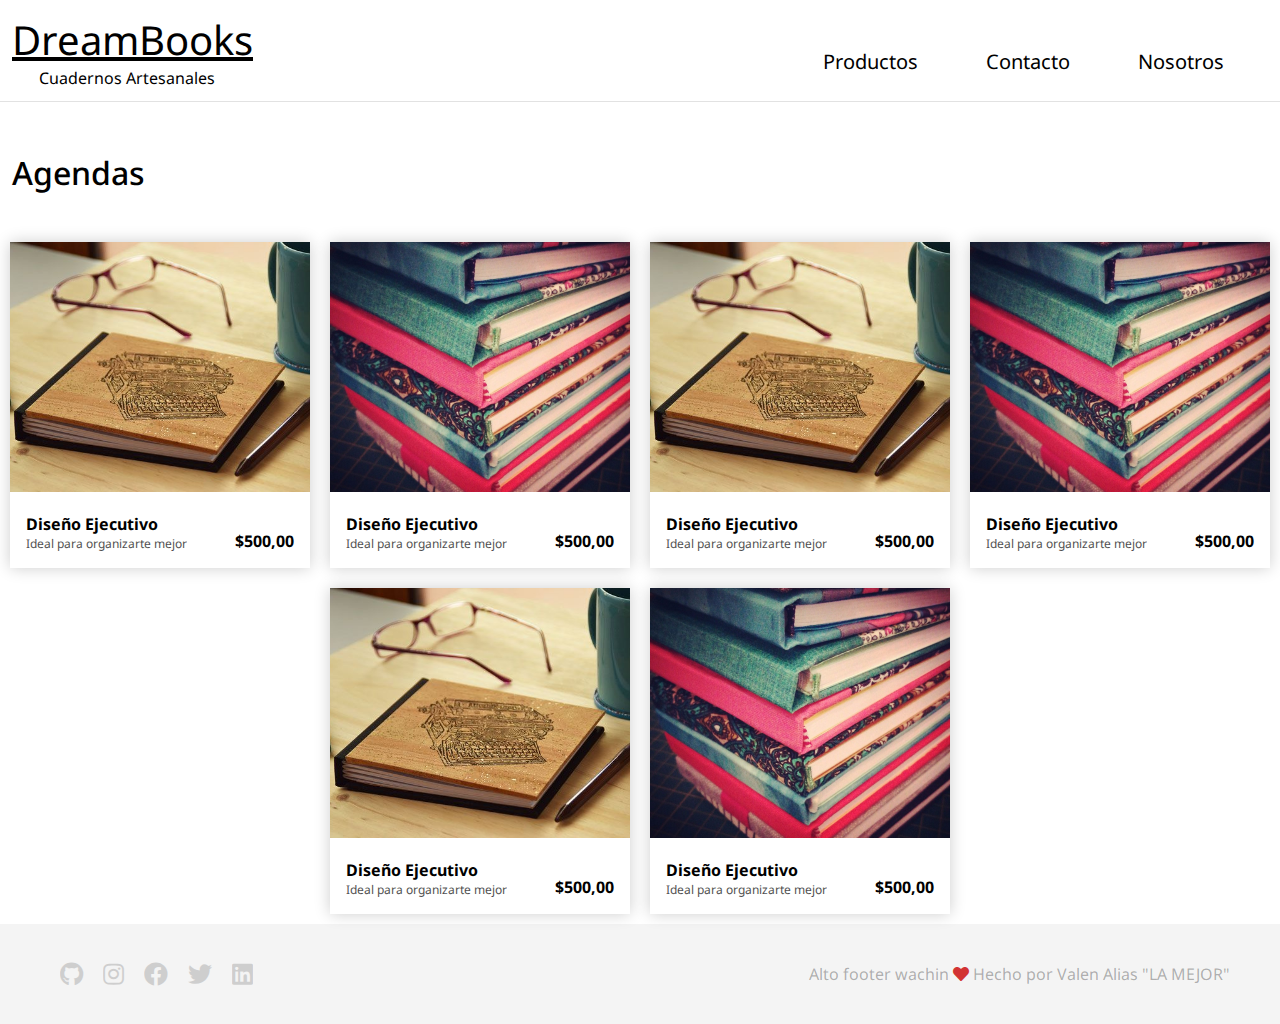
==== agendas.html @ cdf96f75 "Add files via upload" ====
<!DOCTYPE html>
<html lang="es">

    <head>
        <title>DreamBooks | Productos</title>
        <meta charset="utf-8">
        <meta name="keywords" content="cuadernos artesanales, artesanías, agendas, diarios, viajes, diarios viajeros">
        <link href="https://fonts.googleapis.com/css2?family=Noto+Sans&display=swap" rel="stylesheet">
        <link href="https://fonts.googleapis.com/css2?family=Noto+Sans&display=swap" rel="stylesheet">
        <link rel="stylesheet" href="https://stackpath.bootstrapcdn.com/bootstrap/4.5.0/css/bootstrap.min.css" integrity="sha384-9aIt2nRpC12Uk9gS9baDl411NQApFmC26EwAOH8WgZl5MYYxFfc+NcPb1dKGj7Sk" crossorigin="anonymous">
        <link rel="stylesheet" href="https://use.fontawesome.com/releases/v5.2.0/css/all.css">
        <link rel="stylesheet" href="estilos.css">
    </head>

    <body>

        <header>
            <div class="container-logo">
             <div class="nombre-empresa">
                <a href="index.html">
                 DreamBooks
                </a>
             </div>
             <div class="subtitulo-empresa">
                 Cuadernos Artesanales
             </div>
             </div>
             
             <nav>
                 <ul class="list-inline tabs-underlined">
                     <li>
                       <a href="secciones.html" class="tab-underlined">Productos</a>
                     </li>
                     <li>
                       <a href="#" class="tab-underlined">Contacto</a>
                     </li>
                     <li>
                       <a href="#" class="tab-underlined">Nosotros</a>
                     </li>
                   </ul>
             </nav>
         </header>

        <div><h1>Agendas</h1></div>

        <div id="productos">

            <div class="card-trip">
                <img src="Imagenes/cuaderno-1.jpg" />
                <div class="card-trip-infos">
                <div>
                    <h2>Diseño Ejecutivo</h2>
                    <p>Ideal para organizarte mejor</p>
                </div>
                <h2 class="card-trip-pricing">$500,00</h2>
                </div>
            </div>

            <div class="card-trip">
                <img src="Imagenes/cuaderno-2.jpg" />
                <div class="card-trip-infos">
                <div>
                    <h2>Diseño Ejecutivo</h2>
                    <p>Ideal para organizarte mejor</p>
                </div>
                <h2 class="card-trip-pricing">$500,00</h2>
                </div>
            </div>

            <div class="card-trip">
                <img src="Imagenes/cuaderno-1.jpg" />
                <div class="card-trip-infos">
                <div>
                    <h2>Diseño Ejecutivo</h2>
                    <p>Ideal para organizarte mejor</p>
                </div>
                <h2 class="card-trip-pricing">$500,00</h2>
                </div>
            </div>

            <div class="card-trip">
                <img src="Imagenes/cuaderno-2.jpg" />
                <div class="card-trip-infos">
                <div>
                    <h2>Diseño Ejecutivo</h2>
                    <p>Ideal para organizarte mejor</p>
                </div>
                <h2 class="card-trip-pricing">$500,00</h2>
                </div>
            </div>

            <div class="card-trip">
                <img src="Imagenes/cuaderno-1.jpg" />
                <div class="card-trip-infos">
                <div>
                    <h2>Diseño Ejecutivo</h2>
                    <p>Ideal para organizarte mejor</p>
                </div>
                <h2 class="card-trip-pricing">$500,00</h2>
                </div>
            </div>

            <div class="card-trip">
                <img src="Imagenes/cuaderno-2.jpg" />
                <div class="card-trip-infos">
                <div>
                    <h2>Diseño Ejecutivo</h2>
                    <p>Ideal para organizarte mejor</p>
                </div>
                <h2 class="card-trip-pricing">$500,00</h2>
                </div>
            </div>
          
        </div>

        <footer>

            <div class="footer">
                <div class="footer-links">
                  <a href="#"><i class="fab fa-github"></i></a>
                  <a href="#"><i class="fab fa-instagram"></i></a>
                  <a href="#"><i class="fab fa-facebook"></i></a>
                  <a href="#"><i class="fab fa-twitter"></i></a>
                  <a href="#"><i class="fab fa-linkedin"></i></a>
                </div>
                <div class="footer-copyright">
                  Alto footer wachin <i class="fas fa-heart"></i> Hecho por Valen Alias "LA MEJOR"
                </div>
              </div>          
    
        </footer>

    </body>
---- estilos.css ----
header {
    display: flex;
    background-color: #fff;
    border-bottom: 1px solid rgba(110, 109, 109, 0.2);
    padding-bottom: 10px;
}

body {
    margin: 0;
    background-color: #fff;
    font-family: "Noto Sans";
    font-style: normal;
}

/*.container-logo {

}*/

.nombre-empresa {
    font-family: "Noto Sans";
    font-size: 2.5em;
    padding:12px 0px 0px 12px;
}

.nombre-empresa a {
    color: #000000;
}

.nombre-empresa a:hover{
    text-decoration: none;
}

.subtitulo-empresa {
    font-family: "Noto Sans";
    font-size: 1em;
    text-align: center;
}

nav {
    display: flex;
    justify-content: flex-end;
    width: 100%;
    padding-top: 20px;
}

nav ul {
    display: flex;
    padding: 12px 12px 0px 0px;
}

nav ul li {
    margin-right: 1em;
    list-style: none;
    font-family: "Noto Sans";
    font-size: 20px;
}
 
.tabs-underlined {
    display: flex;
    align-items: center;
}
 
.tabs-underlined .tab-underlined {
    color: black;
    padding: 8px;
    margin: 8px 16px;
    cursor: pointer;
    text-decoration: none;
    border-bottom: 4px solid transparent;
}

.tabs-underlined .tab-underlined:hover {
    border-bottom: 3px solid #555555;
}

main {
    background-color: #cdeac0;
    margin-top: 20px;
    margin-bottom: 20px;
}

footer {
    background-color: #fff;
    height: 100px;
    width: 100%;
}

#productos {
    display: flex;
    flex-wrap: wrap;
    width: 100%;
    justify-content: center;
}

.producto {
    background: #FFFFFF;
    border: 3px solid rgba(148, 140, 140, 0.54);
    box-sizing: border-box;
    box-shadow: 0px 4px 4px rgba(0, 0, 0, 0.25);
    border-radius: 10px;
    margin: 10px;
    padding: 22px;
}

.producto .foto img {
    width: 300px;
    height: 250px;
}

h1 {
font-weight: 500;
font-size: 2.0em;
line-height: 75px;
display: flex;
align-items: center;
padding:12px 0px 0px 12px;
}

#secciones {
    display: flex;
    flex-wrap: wrap;
    width: 100%;
    justify-content: center;
}

.seccion{
    display: flex;
    flex-direction: column;
    background-color: white;
    padding: 28px 12px 16px 12px;
    margin: 10px;
    height: 310px;
}

.seccion .titulo-seccion {
    position: relative;
    top: -300px;
    color: white;
    font-family: Noto Sans;
    font-style: italic;
    font-weight: normal;
    font-size: 48px;
}

.seccion img {
    width: 427px;
    height: 310px;
}

.carousel-img {
    width: 600px;
    height: 400px;
}


.card-category {
    background-size: cover;
    background-position: center;
    height: 310px;
    width: 427px;
    display: flex;
    justify-content: center;
    align-items: center;
    color: white;
    font-size: 24px;
    font-weight: bold;
    text-shadow: 1px 1px 3px rgba(0,0,0,0.2);
    border-radius: 5px;
    box-shadow: 0 0 15px rgba(0,0,0,0.2);
    margin: 10px;
    
}

.card-category h2 {
    transition: transform 0.3s ease-in-out 0s;
}

.card-category:hover h2 {
    transform: scale(1.3);
}

.cards {
    display: flex;
    flex-wrap: wrap;
    width: 100%;
    justify-content: center;
}

.cards a {
    color: #000000;
}

.cards a:hover{
    text-decoration: none;
}

@media (min-width: 100px) and (max-width: 575px) {
.cards {
    grid-template-columns: 1fr;
    }
}
  

@media (min-width: 576px) {
    .cards {
      grid-template-columns: 1fr;
    }
}
  

@media (min-width: 768px) {
    .cards {
      grid-template-columns: 1fr 1fr;
    }
}
  

@media (min-width: 992px) {
    .cards {
      grid-template-columns: 1fr 1fr 1fr;
    }
}
  

@media (min-width: 1200px) {
    .cards {
      grid-template-columns: 1fr 1fr 1fr;
    }
}

.card-trip {
    overflow: hidden;
    background: white;
    box-shadow: 0 0 15px rgba(0,0,0,0.2);
    margin: 10px;
}
  
.card-trip > img {
    width: 300px;
    height: 250px;
    object-fit: cover;
}
  
.card-trip h2 {
    font-size: 16px;
    font-weight: bold;
    margin: 0;
}
  
.card-trip p {
    font-size: 12px;
    opacity: .7;
    margin: 0;
}
  
  
.card-trip .card-trip-infos {
    padding: 16px;
    display: flex;
    justify-content: space-between;
    align-items: flex-end;
    position: relative;
}
  
.card-trip-infos .card-trip-user {
    position: absolute;
    right: 16px;
    top: -20px;
    width: 40px;
}
  





.footer {
    background: #F4F4F4;
    display: flex;
    align-items: center;
    justify-content: space-between;
    height: 100px;
    padding: 0px 50px;
    color: rgba(0,0,0,0.3);
}
  
.footer-links {
    display: flex;
    align-items: center;
}

.footer-links a {
    color: black;
    opacity: 0.15;
    text-decoration: none;
    font-size: 24px;
    padding: 0px 10px;
    transition: transform 0.3s ease-in-out 0s;

}

.footer-links a:hover {
    opacity: 1;
    transform: scale(1.3);
}

.footer .fa-heart {
    color: #D23333;
}
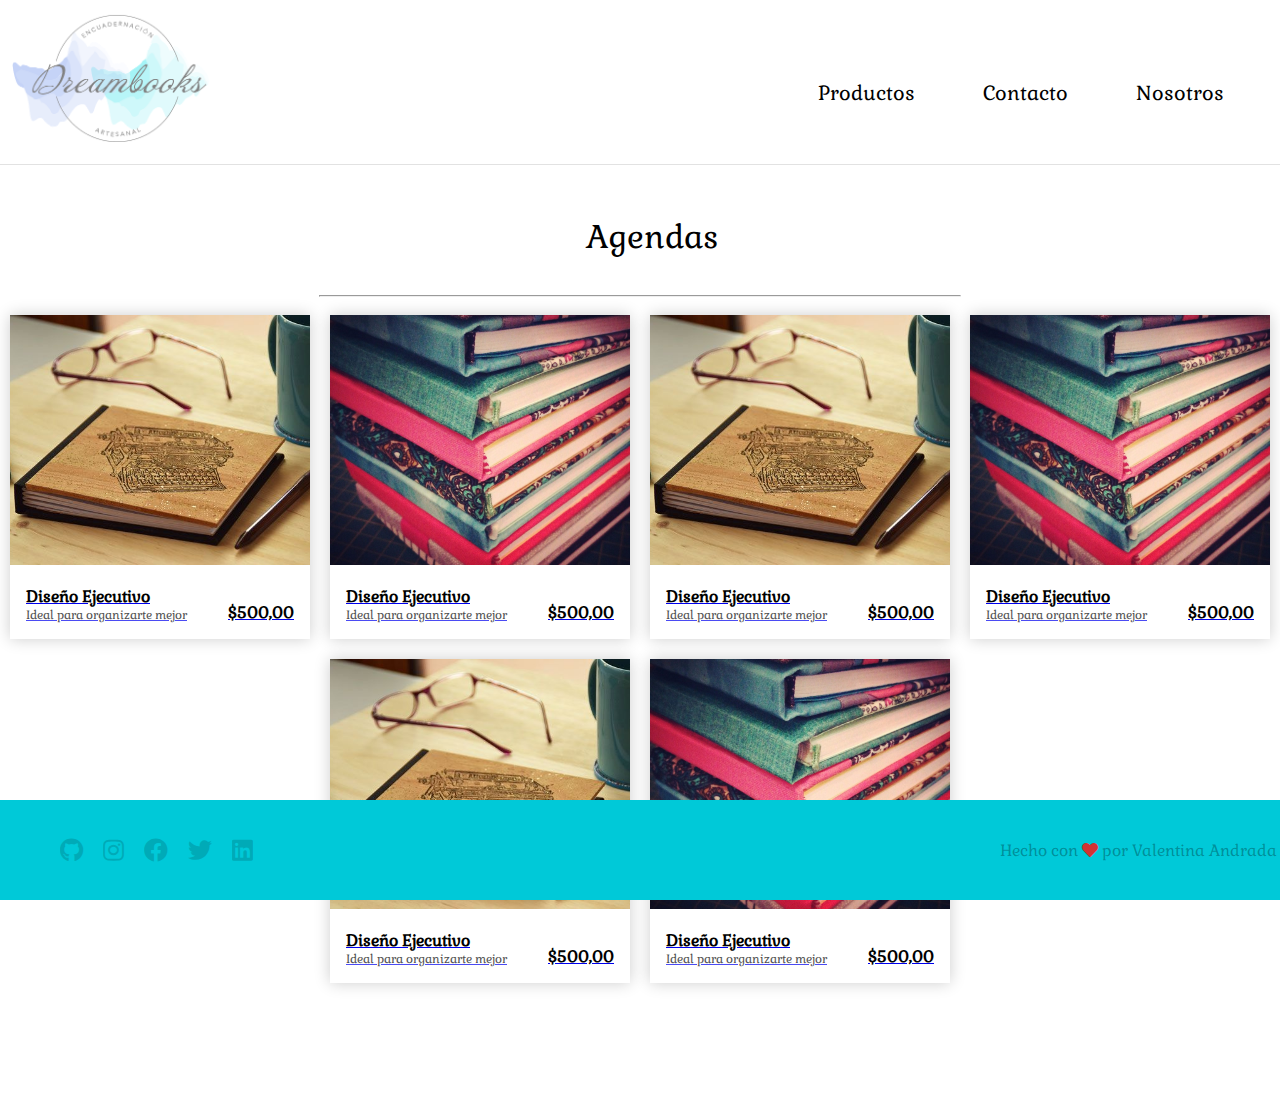
==== commit 23600368: "correciones varias" ====
--- a/agendas.html
+++ b/agendas.html
@@ -2,11 +2,11 @@
 <html lang="es">
 
     <head>
-        <title>DreamBooks | Productos</title>
+        <title>DreamBooks | Cuadernos Artesanales</title>
         <meta charset="utf-8">
         <meta name="keywords" content="cuadernos artesanales, artesanías, agendas, diarios, viajes, diarios viajeros">
-        <link href="https://fonts.googleapis.com/css2?family=Noto+Sans&display=swap" rel="stylesheet">
-        <link href="https://fonts.googleapis.com/css2?family=Noto+Sans&display=swap" rel="stylesheet">
+        <link rel="icon" href="imagenes/favicon-libro.gif">
+        <link href="https://fonts.googleapis.com/css2?family=Gabriela&family=Noto+Sans&display=swap" rel="stylesheet">
         <link rel="stylesheet" href="https://stackpath.bootstrapcdn.com/bootstrap/4.5.0/css/bootstrap.min.css" integrity="sha384-9aIt2nRpC12Uk9gS9baDl411NQApFmC26EwAOH8WgZl5MYYxFfc+NcPb1dKGj7Sk" crossorigin="anonymous">
         <link rel="stylesheet" href="https://use.fontawesome.com/releases/v5.2.0/css/all.css">
         <link rel="stylesheet" href="estilos.css">
@@ -16,118 +16,125 @@
 
         <header>
             <div class="container-logo">
-             <div class="nombre-empresa">
-                <a href="index.html">
-                 DreamBooks
-                </a>
-             </div>
-             <div class="subtitulo-empresa">
-                 Cuadernos Artesanales
-             </div>
-             </div>
-             
-             <nav>
-                 <ul class="list-inline tabs-underlined">
-                     <li>
-                       <a href="secciones.html" class="tab-underlined">Productos</a>
-                     </li>
-                     <li>
-                       <a href="#" class="tab-underlined">Contacto</a>
-                     </li>
-                     <li>
-                       <a href="#" class="tab-underlined">Nosotros</a>
-                     </li>
-                   </ul>
-             </nav>
-         </header>
+                <div class="nombre-empresa">
+                    <a href="index.html">
+                        <img src="imagenes/logotipo.png" style=" width: 200px;"alt="">
+                    </a>
+                </div>
+            </div>
 
-        <div><h1>Agendas</h1></div>
+            <nav>
+                <ul class="list-inline tabs-underlined">
+                    <li>
+                        <a href="secciones.html" class="tab-underlined">Productos</a>
+                    </li>
+                    <li>
+                        <a href="#" class="tab-underlined">Contacto</a>
+                    </li>
+                    <li>
+                        <a href="#" class="tab-underlined">Nosotros</a>
+                    </li>
+                </ul>
+            </nav>
+        </header>
+
+        <h1 id="agendas">Agendas</h1>
+        <hr>
 
         <div id="productos">
 
             <div class="card-trip">
-                <img src="Imagenes/cuaderno-1.jpg" />
-                <div class="card-trip-infos">
-                <div>
-                    <h2>Diseño Ejecutivo</h2>
-                    <p>Ideal para organizarte mejor</p>
-                </div>
-                <h2 class="card-trip-pricing">$500,00</h2>
-                </div>
+                <img src="imagenes/cuaderno-1.jpg" />
+                <a href="compra.html">
+                    <div class="card-trip-infos">
+                        <div>
+                            <h2>Diseño Ejecutivo</h2>
+                            <p>Ideal para organizarte mejor</p>
+                        </div>
+                        <h2 class="card-trip-pricing">$500,00</h2>
+                    </div>
+                </a>
             </div>
 
             <div class="card-trip">
-                <img src="Imagenes/cuaderno-2.jpg" />
-                <div class="card-trip-infos">
-                <div>
-                    <h2>Diseño Ejecutivo</h2>
-                    <p>Ideal para organizarte mejor</p>
-                </div>
-                <h2 class="card-trip-pricing">$500,00</h2>
-                </div>
+                <img src="imagenes/cuaderno-2.jpg" />
+                <a href="compra.html">
+                    <div class="card-trip-infos">
+                        <div>
+                            <h2>Diseño Ejecutivo</h2>
+                            <p>Ideal para organizarte mejor</p>
+                        </div>
+                        <h2 class="card-trip-pricing">$500,00</h2>
+                    </div>
+                </a>
             </div>
 
             <div class="card-trip">
-                <img src="Imagenes/cuaderno-1.jpg" />
-                <div class="card-trip-infos">
-                <div>
-                    <h2>Diseño Ejecutivo</h2>
-                    <p>Ideal para organizarte mejor</p>
-                </div>
-                <h2 class="card-trip-pricing">$500,00</h2>
-                </div>
+                <img src="imagenes/cuaderno-1.jpg" />
+                <a href="compra.html">
+                    <div class="card-trip-infos">
+                        <div>
+                            <h2>Diseño Ejecutivo</h2>
+                            <p>Ideal para organizarte mejor</p>
+                        </div>
+                        <h2 class="card-trip-pricing">$500,00</h2>
+                    </div>
+                </a>
             </div>
 
             <div class="card-trip">
-                <img src="Imagenes/cuaderno-2.jpg" />
-                <div class="card-trip-infos">
-                <div>
-                    <h2>Diseño Ejecutivo</h2>
-                    <p>Ideal para organizarte mejor</p>
-                </div>
-                <h2 class="card-trip-pricing">$500,00</h2>
-                </div>
+                <img src="imagenes/cuaderno-2.jpg" />
+                <a href="compra.html">
+                    <div class="card-trip-infos">
+                        <div>
+                            <h2>Diseño Ejecutivo</h2>
+                            <p>Ideal para organizarte mejor</p>
+                        </div>
+                        <h2 class="card-trip-pricing">$500,00</h2>
+                    </div>
+                </a>
             </div>
 
             <div class="card-trip">
-                <img src="Imagenes/cuaderno-1.jpg" />
-                <div class="card-trip-infos">
-                <div>
-                    <h2>Diseño Ejecutivo</h2>
-                    <p>Ideal para organizarte mejor</p>
-                </div>
-                <h2 class="card-trip-pricing">$500,00</h2>
-                </div>
+                <img src="imagenes/cuaderno-1.jpg" />
+                <a href="compra.html">
+                    <div class="card-trip-infos">
+                        <div>
+                            <h2>Diseño Ejecutivo</h2>
+                            <p>Ideal para organizarte mejor</p>
+                        </div>
+                        <h2 class="card-trip-pricing">$500,00</h2>
+                    </div>
+                </a>
             </div>
 
             <div class="card-trip">
-                <img src="Imagenes/cuaderno-2.jpg" />
-                <div class="card-trip-infos">
-                <div>
-                    <h2>Diseño Ejecutivo</h2>
-                    <p>Ideal para organizarte mejor</p>
-                </div>
-                <h2 class="card-trip-pricing">$500,00</h2>
-                </div>
+                <img src="imagenes/cuaderno-2.jpg" />
+                <a href="compra.html">
+                    <div class="card-trip-infos">
+                        <div>
+                            <h2>Diseño Ejecutivo</h2>
+                            <p>Ideal para organizarte mejor</p>
+                        </div>
+                        <h2 class="card-trip-pricing">$500,00</h2>
+                    </div>
+                </a>
             </div>
-          
         </div>
 
         <footer>
-
             <div class="footer">
                 <div class="footer-links">
-                  <a href="#"><i class="fab fa-github"></i></a>
-                  <a href="#"><i class="fab fa-instagram"></i></a>
-                  <a href="#"><i class="fab fa-facebook"></i></a>
-                  <a href="#"><i class="fab fa-twitter"></i></a>
-                  <a href="#"><i class="fab fa-linkedin"></i></a>
+                    <a href="#"><i class="fab fa-github"></i></a>
+                    <a href="#"><i class="fab fa-instagram"></i></a>
+                    <a href="#"><i class="fab fa-facebook"></i></a>
+                    <a href="#"><i class="fab fa-twitter"></i></a>
+                    <a href="#"><i class="fab fa-linkedin"></i></a>
                 </div>
                 <div class="footer-copyright">
-                  Alto footer wachin <i class="fas fa-heart"></i> Hecho por Valen Alias "LA MEJOR"
+                    Hecho con <i class="fas fa-heart"></i> por Valentina Andrada Perino
                 </div>
-              </div>          
-    
+            </div>
         </footer>
-
-    </body>+    </body>
+</html>--- a/estilos.css
+++ b/estilos.css
@@ -8,7 +8,7 @@
 body {
     margin: 0;
     background-color: #fff;
-    font-family: "Noto Sans";
+    font-family: 'Gabriela', serif;
     font-style: normal;
 }
 
@@ -51,15 +51,14 @@
 nav ul li {
     margin-right: 1em;
     list-style: none;
-    font-family: "Noto Sans";
     font-size: 20px;
 }
- 
+
 .tabs-underlined {
     display: flex;
     align-items: center;
 }
- 
+
 .tabs-underlined .tab-underlined {
     color: black;
     padding: 8px;
@@ -77,12 +76,6 @@
     background-color: #cdeac0;
     margin-top: 20px;
     margin-bottom: 20px;
-}
-
-footer {
-    background-color: #fff;
-    height: 100px;
-    width: 100%;
 }
 
 #productos {
@@ -108,12 +101,12 @@
 }
 
 h1 {
-font-weight: 500;
-font-size: 2.0em;
-line-height: 75px;
-display: flex;
-align-items: center;
-padding:12px 0px 0px 12px;
+    font-weight: 500;
+    font-size: 2.0em;
+    line-height: 75px;
+    display: flex;
+    align-items: center;
+    padding:12px 0px 0px 12px;
 }
 
 #secciones {
@@ -147,11 +140,22 @@
     height: 310px;
 }
 
+hr {
+    height: 1px solid rgba(110, 109, 109, 0.2);
+    width: 50%;
+}
+
+#agendas {
+    display: flex;
+    flex-wrap: wrap;
+    width: 100%;
+    justify-content: center;
+}
+
 .carousel-img {
     width: 600px;
     height: 400px;
 }
-
 
 .card-category {
     background-size: cover;
@@ -168,7 +172,7 @@
     border-radius: 5px;
     box-shadow: 0 0 15px rgba(0,0,0,0.2);
     margin: 10px;
-    
+
 }
 
 .card-category h2 {
@@ -195,36 +199,36 @@
 }
 
 @media (min-width: 100px) and (max-width: 575px) {
-.cards {
-    grid-template-columns: 1fr;
-    }
-}
-  
+    .cards {
+        grid-template-columns: 1fr;
+    }
+}
+
 
 @media (min-width: 576px) {
     .cards {
-      grid-template-columns: 1fr;
-    }
-}
-  
+        grid-template-columns: 1fr;
+    }
+}
+
 
 @media (min-width: 768px) {
     .cards {
-      grid-template-columns: 1fr 1fr;
-    }
-}
-  
+        grid-template-columns: 1fr 1fr;
+    }
+}
+
 
 @media (min-width: 992px) {
     .cards {
-      grid-template-columns: 1fr 1fr 1fr;
-    }
-}
-  
+        grid-template-columns: 1fr 1fr 1fr;
+    }
+}
+
 
 @media (min-width: 1200px) {
     .cards {
-      grid-template-columns: 1fr 1fr 1fr;
+        grid-template-columns: 1fr 1fr 1fr;
     }
 }
 
@@ -234,56 +238,83 @@
     box-shadow: 0 0 15px rgba(0,0,0,0.2);
     margin: 10px;
 }
-  
+
 .card-trip > img {
     width: 300px;
     height: 250px;
     object-fit: cover;
 }
-  
+
 .card-trip h2 {
     font-size: 16px;
     font-weight: bold;
     margin: 0;
 }
-  
+
 .card-trip p {
     font-size: 12px;
     opacity: .7;
     margin: 0;
 }
-  
-  
+
 .card-trip .card-trip-infos {
     padding: 16px;
     display: flex;
     justify-content: space-between;
     align-items: flex-end;
     position: relative;
-}
-  
+    color: black;
+}
+
+.card-trip a:hover{
+    text-decoration: none;
+}
+
 .card-trip-infos .card-trip-user {
     position: absolute;
     right: 16px;
     top: -20px;
     width: 40px;
 }
-  
-
-
-
-
+
+::selection {
+     background: #00C9D8;
+ }
+
+.btn-compra {
+    border-style: solid;
+    padding: 6px 12px 6px 12px;
+    background: #00C9D8;
+    border-color: #00C9D8;
+    border-radius: 5px;
+    color: #FFFFFF;
+}
+
+.btn-compra:hover{
+    background: #FFFFFF;
+    border-color: #00C9D8;
+    color: #00C9D8;
+}
+
+footer {
+    background-color: #fff;
+    height: 100px;
+    width: 100%;
+}
 
 .footer {
-    background: #F4F4F4;
+    background: #00C9D8;
     display: flex;
     align-items: center;
     justify-content: space-between;
     height: 100px;
     padding: 0px 50px;
     color: rgba(0,0,0,0.3);
-}
-  
+    position: fixed;
+    bottom: 0;
+    width: 100%;
+}
+
 .footer-links {
     display: flex;
     align-items: center;
@@ -296,7 +327,6 @@
     font-size: 24px;
     padding: 0px 10px;
     transition: transform 0.3s ease-in-out 0s;
-
 }
 
 .footer-links a:hover {
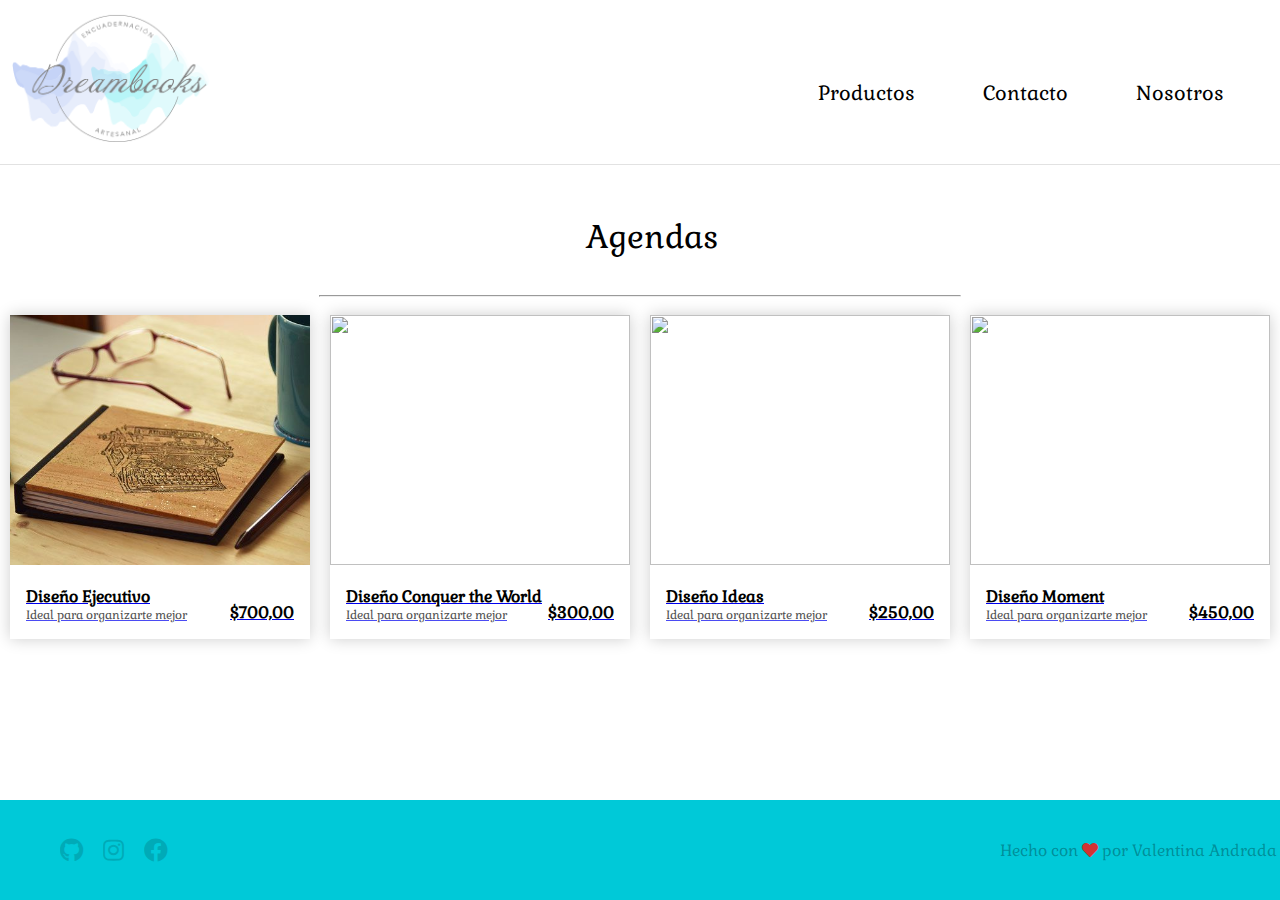
==== commit 54f03d4c: "se agregan las secciones contacto, viajes y arte, y modificaciones varias" ====
--- a/agendas.html
+++ b/agendas.html
@@ -29,7 +29,7 @@
                         <a href="secciones.html" class="tab-underlined">Productos</a>
                     </li>
                     <li>
-                        <a href="#" class="tab-underlined">Contacto</a>
+                        <a href="contacto.html" class="tab-underlined">Contacto</a>
                     </li>
                     <li>
                         <a href="#" class="tab-underlined">Nosotros</a>
@@ -51,85 +51,58 @@
                             <h2>Diseño Ejecutivo</h2>
                             <p>Ideal para organizarte mejor</p>
                         </div>
-                        <h2 class="card-trip-pricing">$500,00</h2>
+                        <h2 class="card-trip-pricing">$700,00</h2>
                     </div>
                 </a>
             </div>
 
             <div class="card-trip">
-                <img src="imagenes/cuaderno-2.jpg" />
-                <a href="compra.html">
+                <img src="imagenes/cuaderno-12.jpeg" />
+                <a href="#">
                     <div class="card-trip-infos">
                         <div>
-                            <h2>Diseño Ejecutivo</h2>
+                            <h2>Diseño Conquer the World</h2>
                             <p>Ideal para organizarte mejor</p>
                         </div>
-                        <h2 class="card-trip-pricing">$500,00</h2>
+                        <h2 class="card-trip-pricing">$300,00</h2>
                     </div>
                 </a>
             </div>
 
             <div class="card-trip">
-                <img src="imagenes/cuaderno-1.jpg" />
-                <a href="compra.html">
+                <img src="imagenes/cuaderno-13.jpeg" />
+                <a href="#">
                     <div class="card-trip-infos">
                         <div>
-                            <h2>Diseño Ejecutivo</h2>
+                            <h2>Diseño Ideas</h2>
                             <p>Ideal para organizarte mejor</p>
                         </div>
-                        <h2 class="card-trip-pricing">$500,00</h2>
+                        <h2 class="card-trip-pricing">$250,00</h2>
                     </div>
                 </a>
             </div>
 
             <div class="card-trip">
-                <img src="imagenes/cuaderno-2.jpg" />
-                <a href="compra.html">
+                <img src="imagenes/cuaderno-14.jpeg" />
+                <a href="#">
                     <div class="card-trip-infos">
                         <div>
-                            <h2>Diseño Ejecutivo</h2>
+                            <h2>Diseño Moment</h2>
                             <p>Ideal para organizarte mejor</p>
                         </div>
-                        <h2 class="card-trip-pricing">$500,00</h2>
-                    </div>
-                </a>
-            </div>
-
-            <div class="card-trip">
-                <img src="imagenes/cuaderno-1.jpg" />
-                <a href="compra.html">
-                    <div class="card-trip-infos">
-                        <div>
-                            <h2>Diseño Ejecutivo</h2>
-                            <p>Ideal para organizarte mejor</p>
-                        </div>
-                        <h2 class="card-trip-pricing">$500,00</h2>
-                    </div>
-                </a>
-            </div>
-
-            <div class="card-trip">
-                <img src="imagenes/cuaderno-2.jpg" />
-                <a href="compra.html">
-                    <div class="card-trip-infos">
-                        <div>
-                            <h2>Diseño Ejecutivo</h2>
-                            <p>Ideal para organizarte mejor</p>
-                        </div>
-                        <h2 class="card-trip-pricing">$500,00</h2>
+                        <h2 class="card-trip-pricing">$450,00</h2>
                     </div>
                 </a>
             </div>
         </div>
 
         <footer>
+
             <div class="footer">
                 <div class="footer-links">
-                    <a href="#"><i class="fab fa-github"></i></a>
-                    <a href="#"><i class="fab fa-instagram"></i></a>
-                    <a href="#"><i class="fab fa-facebook"></i></a>
-                    <a href="#"><i class="fab fa-twitter"></i></a>
-                    <a href="#"><i class="fab fa-linkedin"></i></a>
+                    <a href="https://github.com/valenap" target="_blank"><i class="fab fa-github"></i></a>
+                    <a href="https://www.instagram.com/dreambooks.art/" target="_blank"><i class="fab fa-instagram"></i></a>
+                    <a href="https://www.facebook.com/dreambooks.art/" target="_blank"><i class="fab fa-facebook"></i></a>
                 </div>
                 <div class="footer-copyright">
                     Hecho con <i class="fas fa-heart"></i> por Valentina Andrada Perino
--- a/estilos.css
+++ b/estilos.css
@@ -152,6 +152,20 @@
     justify-content: center;
 }
 
+#viajes {
+    display: flex;
+    flex-wrap: wrap;
+    width: 100%;
+    justify-content: center;
+}
+
+#arte {
+    display: flex;
+    flex-wrap: wrap;
+    width: 100%;
+    justify-content: center;
+}
+
 .carousel-img {
     width: 600px;
     height: 400px;
@@ -172,7 +186,6 @@
     border-radius: 5px;
     box-shadow: 0 0 15px rgba(0,0,0,0.2);
     margin: 10px;
-
 }
 
 .card-category h2 {
@@ -237,6 +250,15 @@
     background: white;
     box-shadow: 0 0 15px rgba(0,0,0,0.2);
     margin: 10px;
+    transition: 0.5s all;
+}
+
+.card-trip:hover {
+    transition: 0.5s all;
+    transform: translateY(-10px);
+    -webkit-box-shadow: 0px 2px 5px 0px rgba(0,0,0,0.50);
+    -moz-box-shadow: 0px 2px 5px 0px rgba(0,0,0,0.50);
+    box-shadow: 0 0 15px rgba(0,0,0,0.2);
 }
 
 .card-trip > img {
@@ -296,6 +318,27 @@
     color: #00C9D8;
 }
 
+#contacto {
+    display: flex;
+    flex-wrap: wrap;
+    width: 100%;
+    justify-content: center;
+}
+
+.email-contacto {
+    color: black;
+}
+
+.email-contacto a{
+    text-decoration: none;
+    color: black;
+}
+
+.email-contacto:hover {
+    text-decoration: none;
+    color: #00C9D8;
+}
+
 footer {
     background-color: #fff;
     height: 100px;
